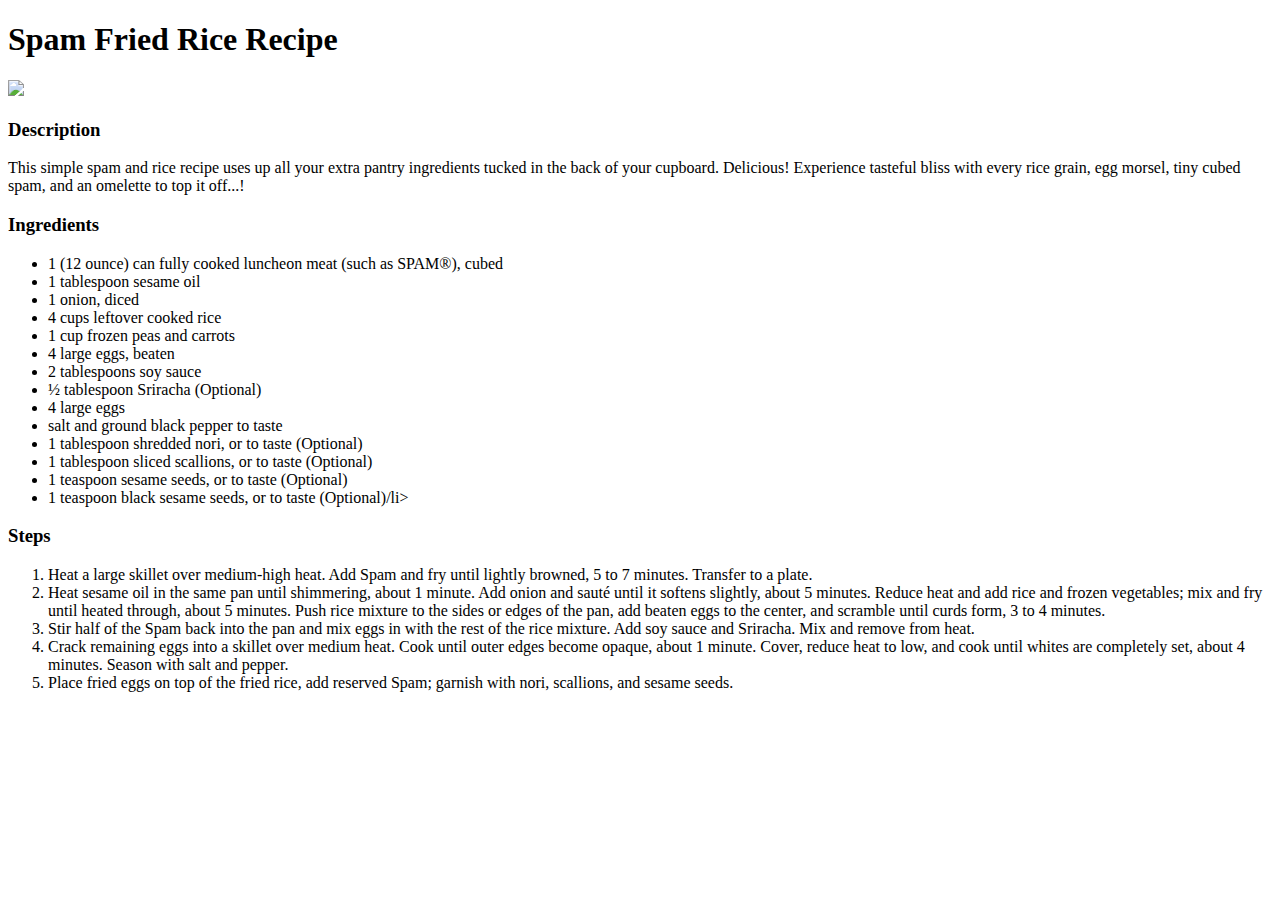
==== recipes/eggfriedrice.html @ c14a7de4 "Add eggfriedrice.html" ====
<!DOCTYPE html>
<html lang="en">
<head>
    <meta charset="UTF-8">
    <meta name="viewport" content="width=device-width, initial-scale=1.0">
    <title>Document</title>
</head>
<body>
    <h1>Spam Fried Rice Recipe</h1>
    <img src="https://www.allrecipes.com/thmb/1eEwAMH00VuqwRwZaG68ZzuPu9s=/750x0/filters:no_upscale():max_bytes(150000):strip_icc():format(webp)/7968217-64b8c766ac834c74a743d0ebb51a2b38.jpg">
    <h3>Description</h3>
    <p>This simple spam and rice recipe uses up all your extra pantry ingredients tucked in the back of your cupboard. Delicious! Experience tasteful bliss with every rice grain, egg morsel, tiny cubed spam, and an omelette to top it off...!</p>
    <h3>Ingredients</h3>
    <ul>
        <li>1 (12 ounce) can fully cooked luncheon meat (such as SPAM®), cubed</li>
        <li>1 tablespoon sesame oil</li>
        <li>1 onion, diced</li>
        <li>4 cups leftover cooked rice</li>
        <li>1 cup frozen peas and carrots</li>
        <li>4 large eggs, beaten</li>
        <li>2 tablespoons soy sauce</li>
        <li>½ tablespoon Sriracha (Optional)</li>
        <li>4 large eggs</li>
        <li>salt and ground black pepper to taste</li>
        <li>1 tablespoon shredded nori, or to taste (Optional)</li>
        <li>1 tablespoon sliced scallions, or to taste (Optional)</li>
        <li>1 teaspoon sesame seeds, or to taste (Optional)</li>
        <li>1 teaspoon black sesame seeds, or to taste (Optional)/li>
    </ul>
    <h3>Steps</h3>
    <ol>
        <li>Heat a large skillet over medium-high heat. Add Spam and fry until lightly browned, 5 to 7 minutes. Transfer to a plate.</li>
        <li>Heat sesame oil in the same pan until shimmering, about 1 minute. Add onion and sauté until it softens slightly, about 5 minutes. Reduce heat and add rice and frozen vegetables; mix and fry until heated through, about 5 minutes. Push rice mixture to the sides or edges of the pan, add beaten eggs to the center, and scramble until curds form, 3 to 4 minutes.</li>
        <li>Stir half of the Spam back into the pan and mix eggs in with the rest of the rice mixture. Add soy sauce and Sriracha. Mix and remove from heat.</li>
        <li>Crack remaining eggs into a skillet over medium heat. Cook until outer edges become opaque, about 1 minute. Cover, reduce heat to low, and cook until whites are completely set, about 4 minutes. Season with salt and pepper.</li>
        <li>Place fried eggs on top of the fried rice, add reserved Spam; garnish with nori, scallions, and sesame seeds.</li>
    </ol>
</body>
</html>
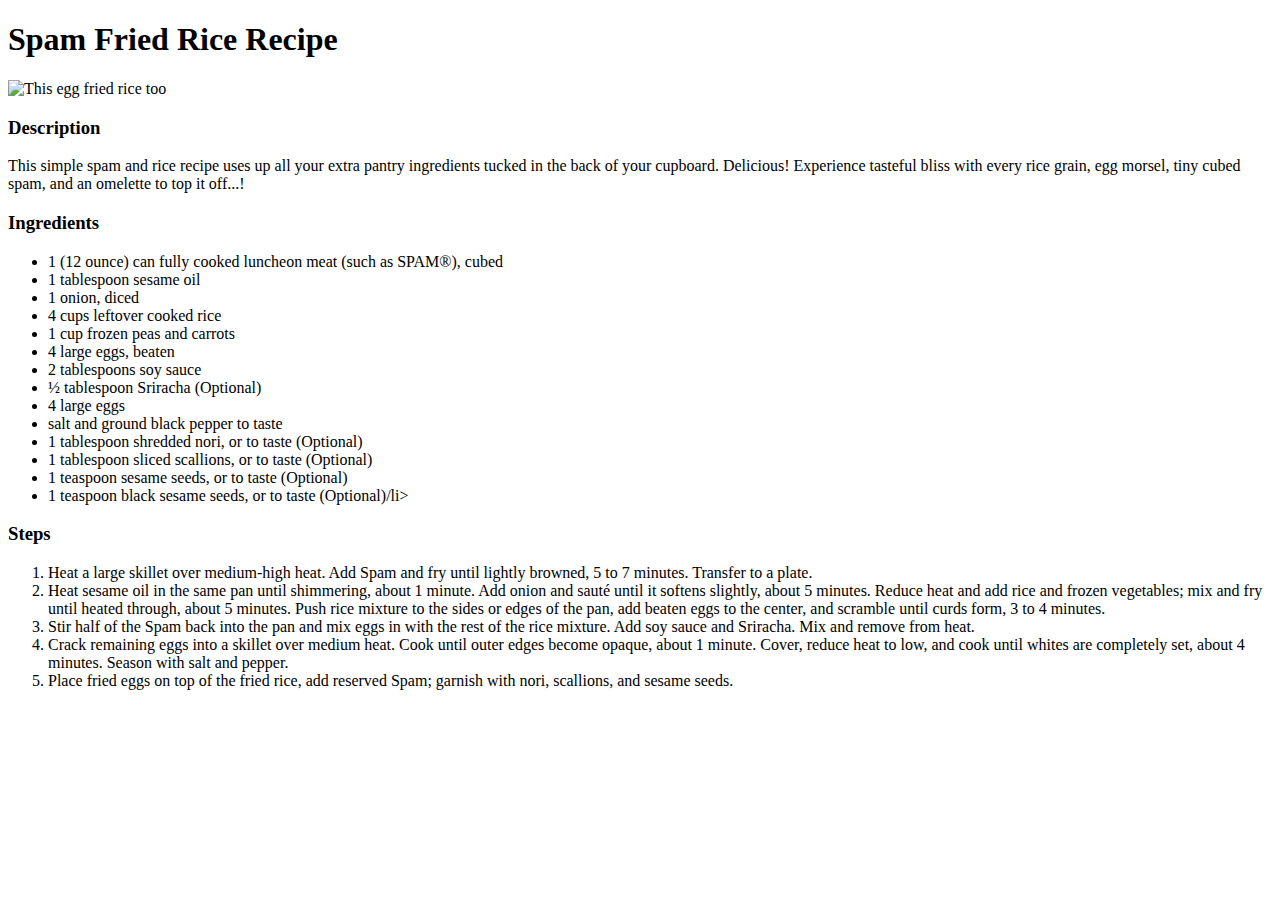
==== commit fb61c97a: "Edit lasagna.html and eggfriedrice.html" ====
--- a/recipes/eggfriedrice.html
+++ b/recipes/eggfriedrice.html
@@ -3,11 +3,11 @@
 <head>
     <meta charset="UTF-8">
     <meta name="viewport" content="width=device-width, initial-scale=1.0">
-    <title>Document</title>
+    <title>Egg Fried Rice</title>
 </head>
 <body>
     <h1>Spam Fried Rice Recipe</h1>
-    <img src="https://www.allrecipes.com/thmb/1eEwAMH00VuqwRwZaG68ZzuPu9s=/750x0/filters:no_upscale():max_bytes(150000):strip_icc():format(webp)/7968217-64b8c766ac834c74a743d0ebb51a2b38.jpg">
+    <img src="https://www.allrecipes.com/thmb/1eEwAMH00VuqwRwZaG68ZzuPu9s=/750x0/filters:no_upscale():max_bytes(150000):strip_icc():format(webp)/7968217-64b8c766ac834c74a743d0ebb51a2b38.jpg" alt="This egg fried rice too">
     <h3>Description</h3>
     <p>This simple spam and rice recipe uses up all your extra pantry ingredients tucked in the back of your cupboard. Delicious! Experience tasteful bliss with every rice grain, egg morsel, tiny cubed spam, and an omelette to top it off...!</p>
     <h3>Ingredients</h3>
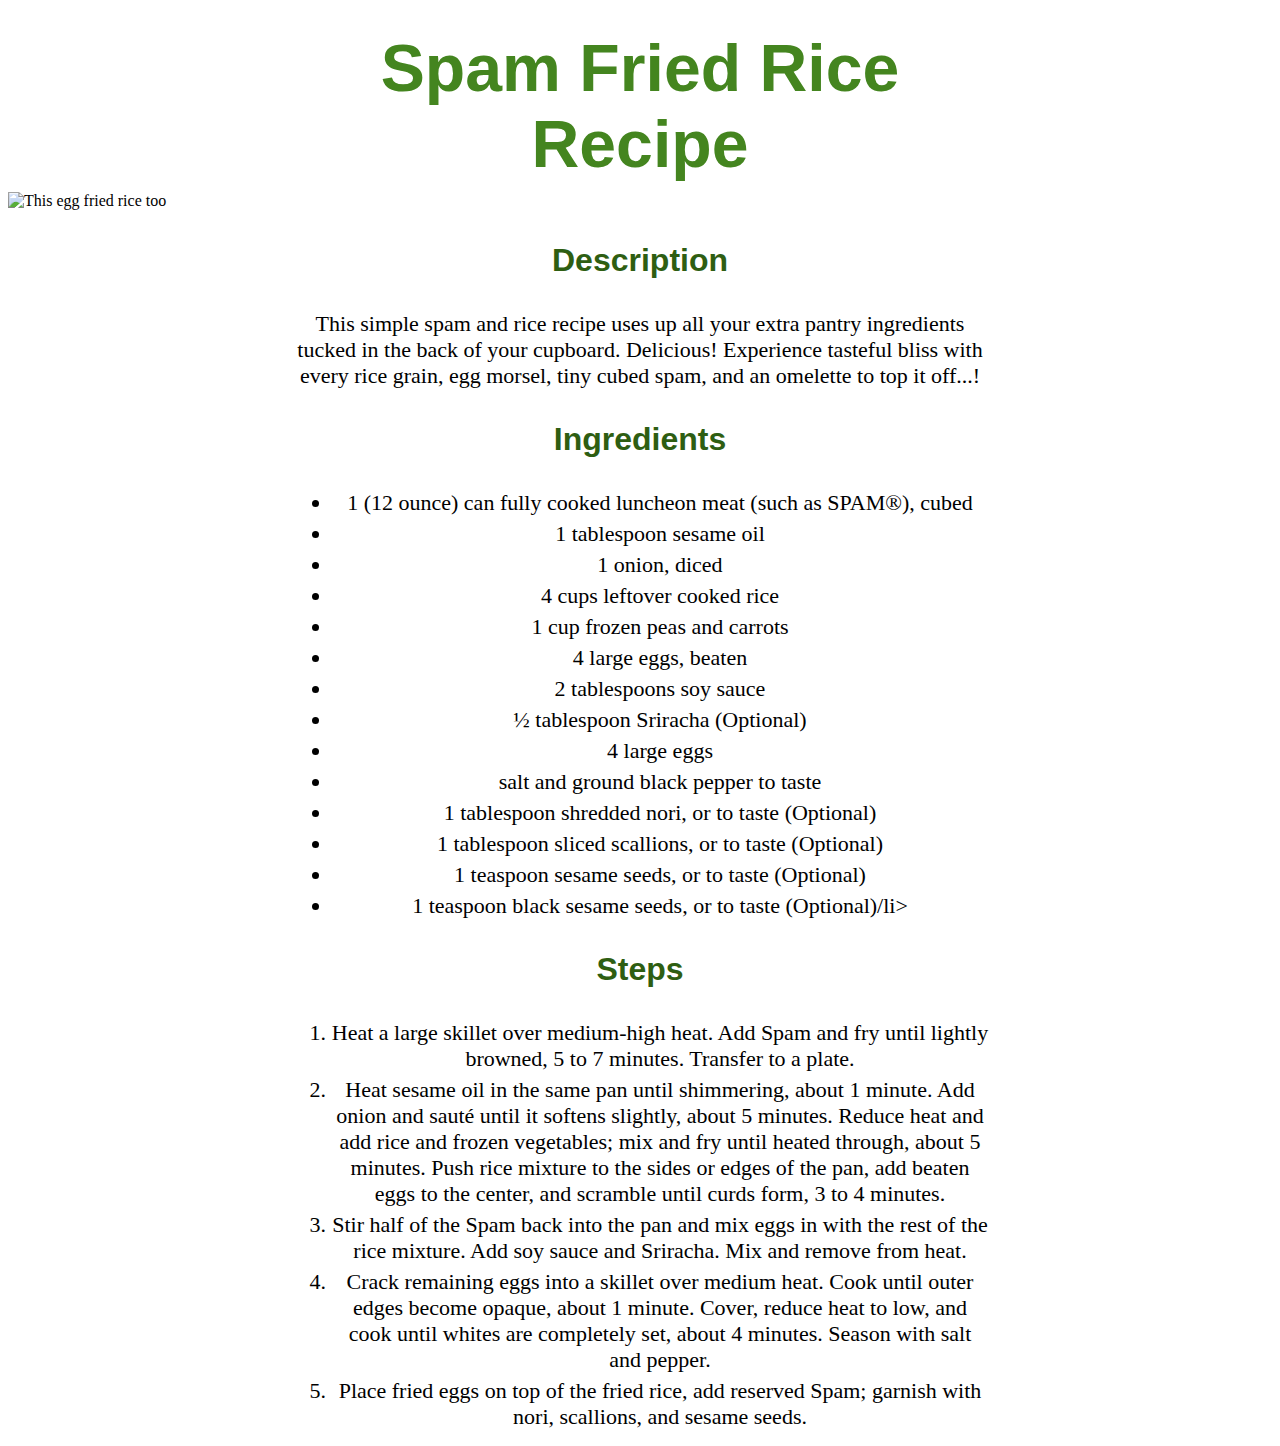
==== commit f5c4e700: "Add CSS to eggfriedrice.html" ====
--- a/recipes/eggfriedrice.html
+++ b/recipes/eggfriedrice.html
@@ -4,14 +4,15 @@
     <meta charset="UTF-8">
     <meta name="viewport" content="width=device-width, initial-scale=1.0">
     <title>Egg Fried Rice</title>
+    <link href="../style.css" rel="stylesheet">
 </head>
 <body>
-    <h1>Spam Fried Rice Recipe</h1>
-    <img src="https://www.allrecipes.com/thmb/1eEwAMH00VuqwRwZaG68ZzuPu9s=/750x0/filters:no_upscale():max_bytes(150000):strip_icc():format(webp)/7968217-64b8c766ac834c74a743d0ebb51a2b38.jpg" alt="This egg fried rice too">
-    <h3>Description</h3>
-    <p>This simple spam and rice recipe uses up all your extra pantry ingredients tucked in the back of your cupboard. Delicious! Experience tasteful bliss with every rice grain, egg morsel, tiny cubed spam, and an omelette to top it off...!</p>
-    <h3>Ingredients</h3>
-    <ul>
+    <h1 class="eggh1">Spam Fried Rice Recipe</h1>
+    <img class="egg-image" src="https://www.allrecipes.com/thmb/1eEwAMH00VuqwRwZaG68ZzuPu9s=/750x0/filters:no_upscale():max_bytes(150000):strip_icc():format(webp)/7968217-64b8c766ac834c74a743d0ebb51a2b38.jpg" alt="This egg fried rice too">
+    <h3 class="egg">Description</h3>
+    <p class="egg">This simple spam and rice recipe uses up all your extra pantry ingredients tucked in the back of your cupboard. Delicious! Experience tasteful bliss with every rice grain, egg morsel, tiny cubed spam, and an omelette to top it off...!</p>
+    <h3 class="egg">Ingredients</h3>
+    <ul class="egg">
         <li>1 (12 ounce) can fully cooked luncheon meat (such as SPAM®), cubed</li>
         <li>1 tablespoon sesame oil</li>
         <li>1 onion, diced</li>
@@ -27,8 +28,8 @@
         <li>1 teaspoon sesame seeds, or to taste (Optional)</li>
         <li>1 teaspoon black sesame seeds, or to taste (Optional)/li>
     </ul>
-    <h3>Steps</h3>
-    <ol>
+    <h3 class="egg">Steps</h3>
+    <ol class="egg">
         <li>Heat a large skillet over medium-high heat. Add Spam and fry until lightly browned, 5 to 7 minutes. Transfer to a plate.</li>
         <li>Heat sesame oil in the same pan until shimmering, about 1 minute. Add onion and sauté until it softens slightly, about 5 minutes. Reduce heat and add rice and frozen vegetables; mix and fry until heated through, about 5 minutes. Push rice mixture to the sides or edges of the pan, add beaten eggs to the center, and scramble until curds form, 3 to 4 minutes.</li>
         <li>Stir half of the Spam back into the pan and mix eggs in with the rest of the rice mixture. Add soy sauce and Sriracha. Mix and remove from heat.</li>
--- a/style.css
+++ b/style.css
@@ -0,0 +1,35 @@
+h3 {
+    font-family: arial, sans-serif;
+    font-weight: 800;
+    color: rgb(46, 94, 18);
+    font-size: 32px;
+    margin-right: 66px;
+}
+
+li,
+p {
+    font-size: 22px;
+    margin-bottom: 5px;
+}
+
+.egg-image{
+    display: block;
+    margin: 0px auto;
+}
+
+.egg{
+    margin-right: 283.5px;
+    margin-left: 283.5px;
+    text-align: center;
+}
+.eggh1 {
+    font-family: arial, sans-serif;
+    font-weight: 800;
+    color: rgb(68, 133, 31);
+    font-size: 66.2px;
+    margin-right: 283.5px;
+    margin-left: 283.5px;
+    margin-bottom: 10px;
+    margin-top: 30px;
+    text-align: center;
+}